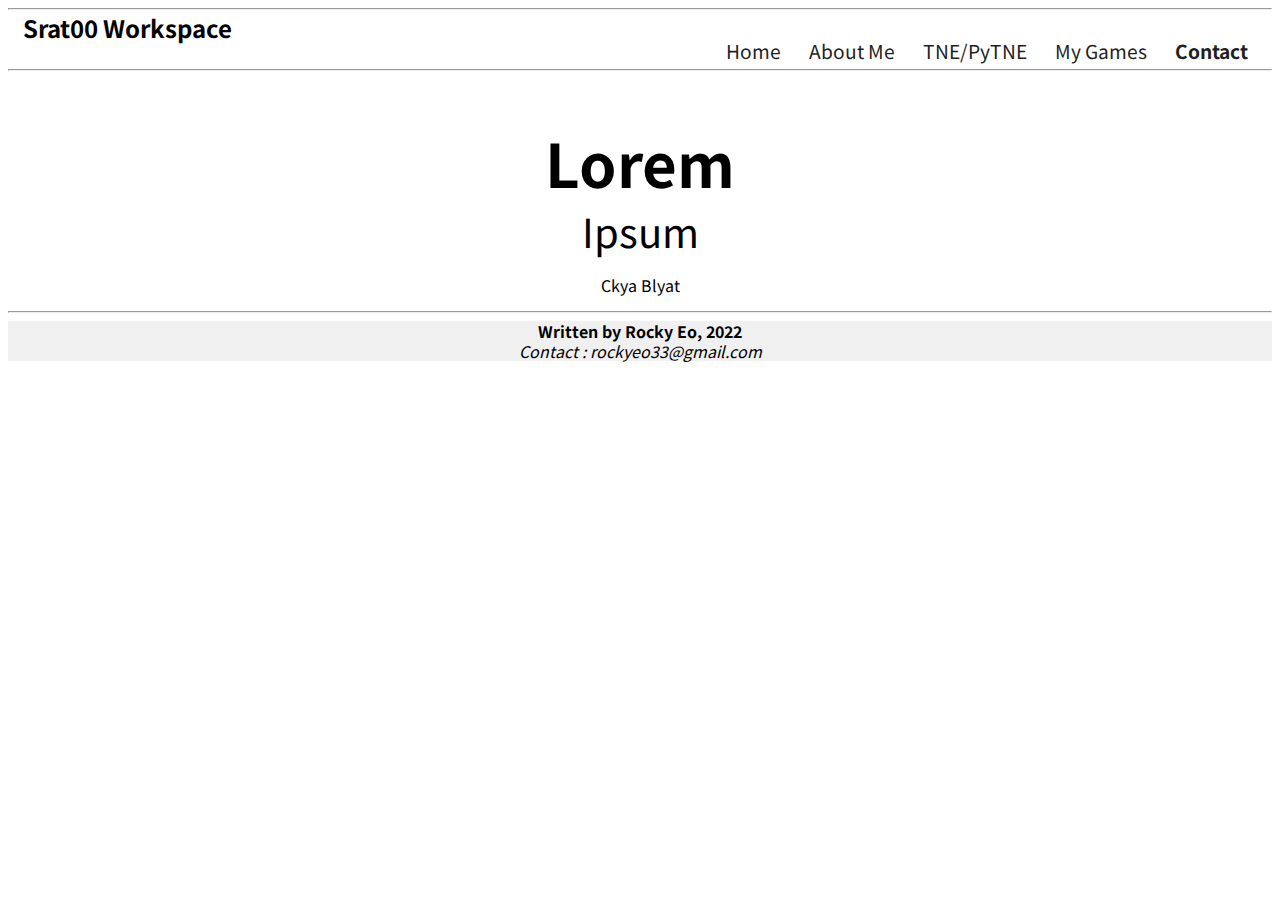
==== page/Contact.html @ 17d4d94f "Template Update" ====
<!DOCTYPE html>
<meta charset="UTF-8">
<html>
<!--CSS-->
<link rel="stylesheet" href="../css/style.css">
<style>
table 
{
    margin-left:auto; 
    margin-right:auto;
}

td
{
	width:130px;
	height:30px;
	font-size:13px;
}

.grid_content
{
    margin-left:auto; 
    margin-right:auto;
	
	display:grid;
	place-items:center;
	justify-content:center;
	grid-template-columns:75px 75px 75px;
	grid-template-rows:50px;
}
</style>
<!--CSS End-->
<head>
    <title>Srat00 Workspace</title>
</head>
<body>
	<!--NavBar Contents-->
	<hr style="color: #0beef5" />
	<b style="text-align: left; font-size: x-large;">&nbsp;&nbsp;&nbsp;Srat00 Workspace</b>
	<div style="text-align: right; font-size: larger;">
		<a href="../index.html" style="text-decoration: none; color: #1f1f1f">Home</a>
		&nbsp;
		&nbsp;
		&nbsp;
		<a href="AboutMe.html" style="text-decoration: none; color: #1f1f1f">About Me</a>
		&nbsp;
		&nbsp;
		&nbsp;
		<a href="TNE.html" style="text-decoration: none; color: #1f1f1f">TNE/PyTNE</a>
		&nbsp;
		&nbsp;
		&nbsp;
		<a href="MyGames.html" style="text-decoration: none; color: #1f1f1f">My Games</a>
		&nbsp;
		&nbsp;
		&nbsp;
		<a href="Contact.html" style="text-decoration: none; color: #1f1f1f"><b>Contact</b></a>
		&nbsp;
		&nbsp;
		&nbsp;
	</div>
	<hr style="color: #0beef5" />
	
	<!--Contents-->
	</br>
	<p style="font-size: 60px; font-weight: bold; text-align: center; line-height: 0.1em;">Lorem</p>
	<p style="font-size: 40px; text-align: center; line-height: 0.3em;">Ipsum</p>
	<div style="text-align: center;">
		<p>Ckya Blyat</p>
	</div>
</div>
</body>
<footer>
	<hr style="color: #000000" />
	<div style="text-align:center; background-color:#f0f0f0">
		<b>Written by Rocky Eo, 2022</b>
		<address>Contact : rockyeo33@gmail.com</address>
	</div>	
</footer>
</html>
---- css/style.css ----
@import url('https://fonts.googleapis.com/css2?family=Noto+Sans+KR:wght@300&display=swap');
head
{
    font-family: 'Noto Sans KR', sans-serif;
}
body
{
    font-family: 'Noto Sans KR', sans-serif;
    line-height: 1.25em;
}
footer
{
    font-family: 'Noto Sans KR', sans-serif;
    line-height: 1.25em;
}

p{line-height: 1.1em;}
h1{line-height: 1.1em;}
h2{line-height: 1.1em;}
h3{line-height: 1.1em;}
h4{line-height: 1.1em;}
h5{line-height: 1.1em;}
h6{line-height: 1.1em;}
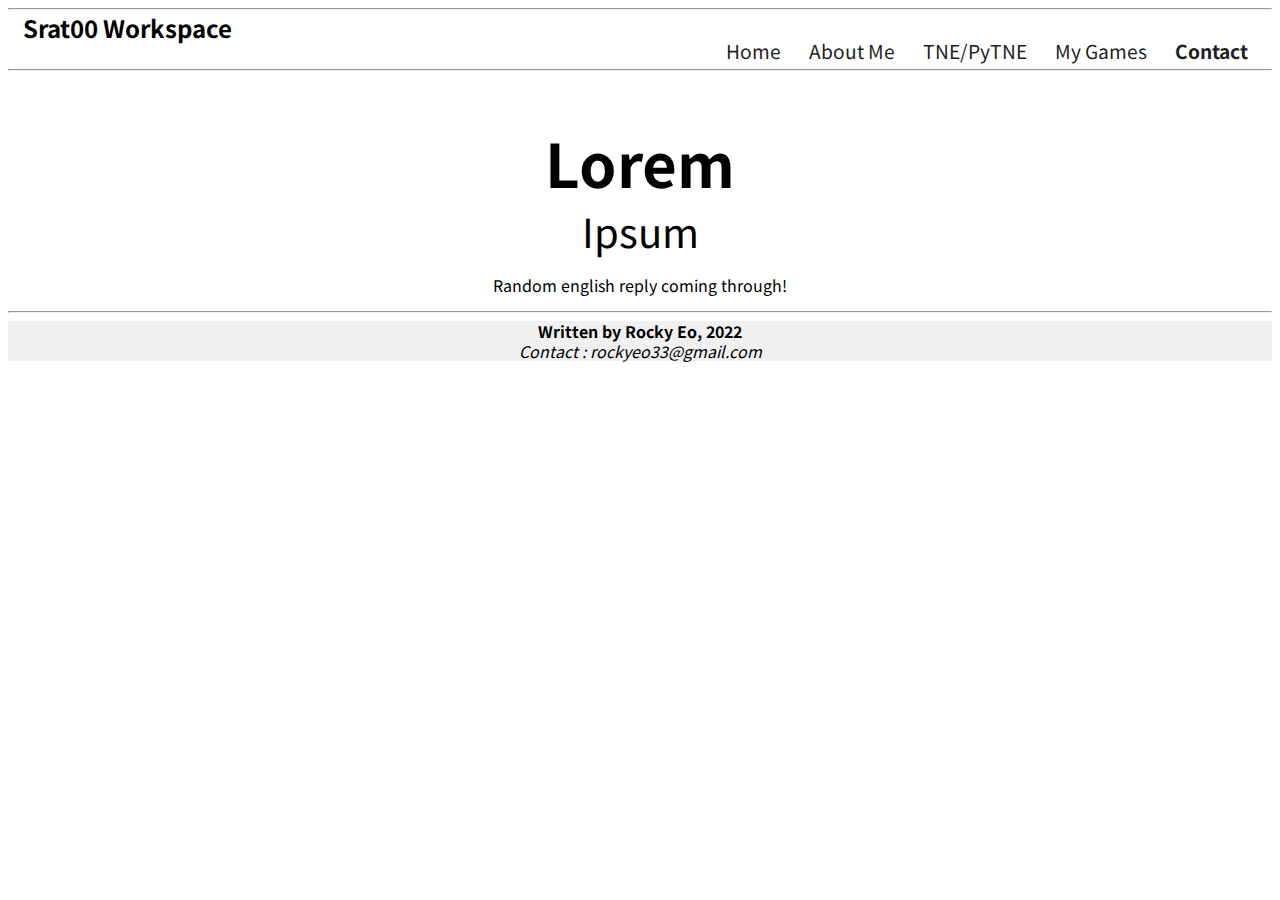
==== commit 96125d08: "Update Contact.html" ====
--- a/page/Contact.html
+++ b/page/Contact.html
@@ -66,7 +66,7 @@
 	<p style="font-size: 60px; font-weight: bold; text-align: center; line-height: 0.1em;">Lorem</p>
 	<p style="font-size: 40px; text-align: center; line-height: 0.3em;">Ipsum</p>
 	<div style="text-align: center;">
-		<p>Ckya Blyat</p>
+		<p> Random english reply coming through! </p>
 	</div>
 </div>
 </body>
@@ -77,4 +77,4 @@
 		<address>Contact : rockyeo33@gmail.com</address>
 	</div>	
 </footer>
-</html>+</html>
